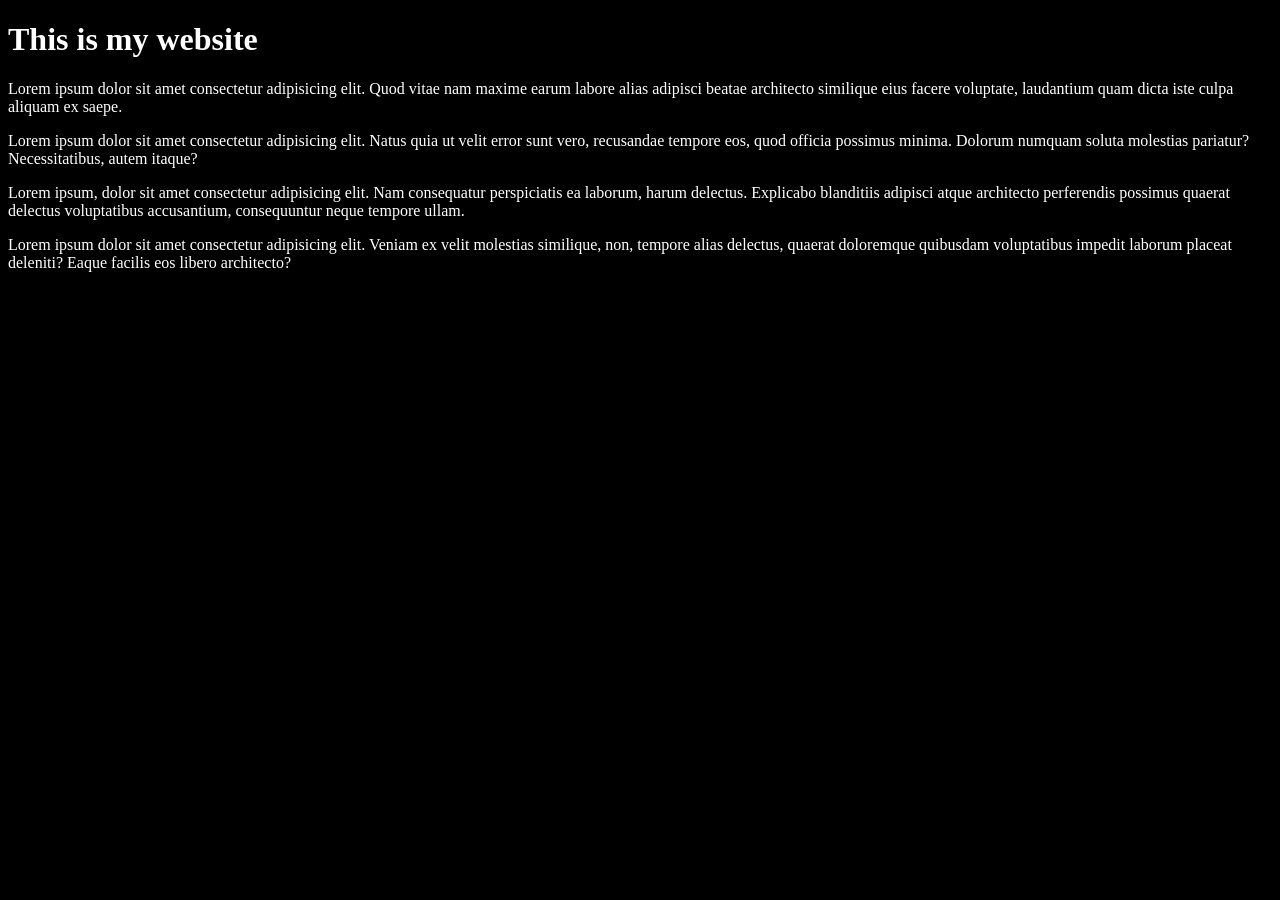
==== CSS LEARNING/index.html @ 395550e1 "submitting to github" ====
<!DOCTYPE html>
<html lang="en">
    <head>
        <meta charset="UTF-8">
        <meta http-equiv="X-UA-Compatible" content="IE-edge">
        <meta name="viewport" content="width=device-width, initial-scale=1.0">
        <title>Website</title>
        <style>
            body {
                background-color: black;
            }
            h1{
                color: white;
            }
            p{
                color: white;
            }
        </style>
    </head>
    <body>
        <h1>This is my website</h1>

        <p>Lorem ipsum dolor sit amet consectetur adipisicing elit. Quod vitae nam maxime earum labore alias adipisci beatae architecto similique eius facere voluptate, laudantium quam dicta iste culpa aliquam ex saepe.</p>
        <p>Lorem ipsum dolor sit amet consectetur adipisicing elit. Natus quia ut velit error sunt vero, recusandae tempore eos, quod officia possimus minima. Dolorum numquam soluta molestias pariatur? Necessitatibus, autem itaque?</p>
        <p>Lorem ipsum, dolor sit amet consectetur adipisicing elit. Nam consequatur perspiciatis ea laborum, harum delectus. Explicabo blanditiis adipisci atque architecto perferendis possimus quaerat delectus voluptatibus accusantium, consequuntur neque tempore ullam.</p>
        <p>Lorem ipsum dolor sit amet consectetur adipisicing elit. Veniam ex velit molestias similique, non, tempore alias delectus, quaerat doloremque quibusdam voluptatibus impedit laborum placeat deleniti? Eaque facilis eos libero architecto?</p>


    </body>
</html>
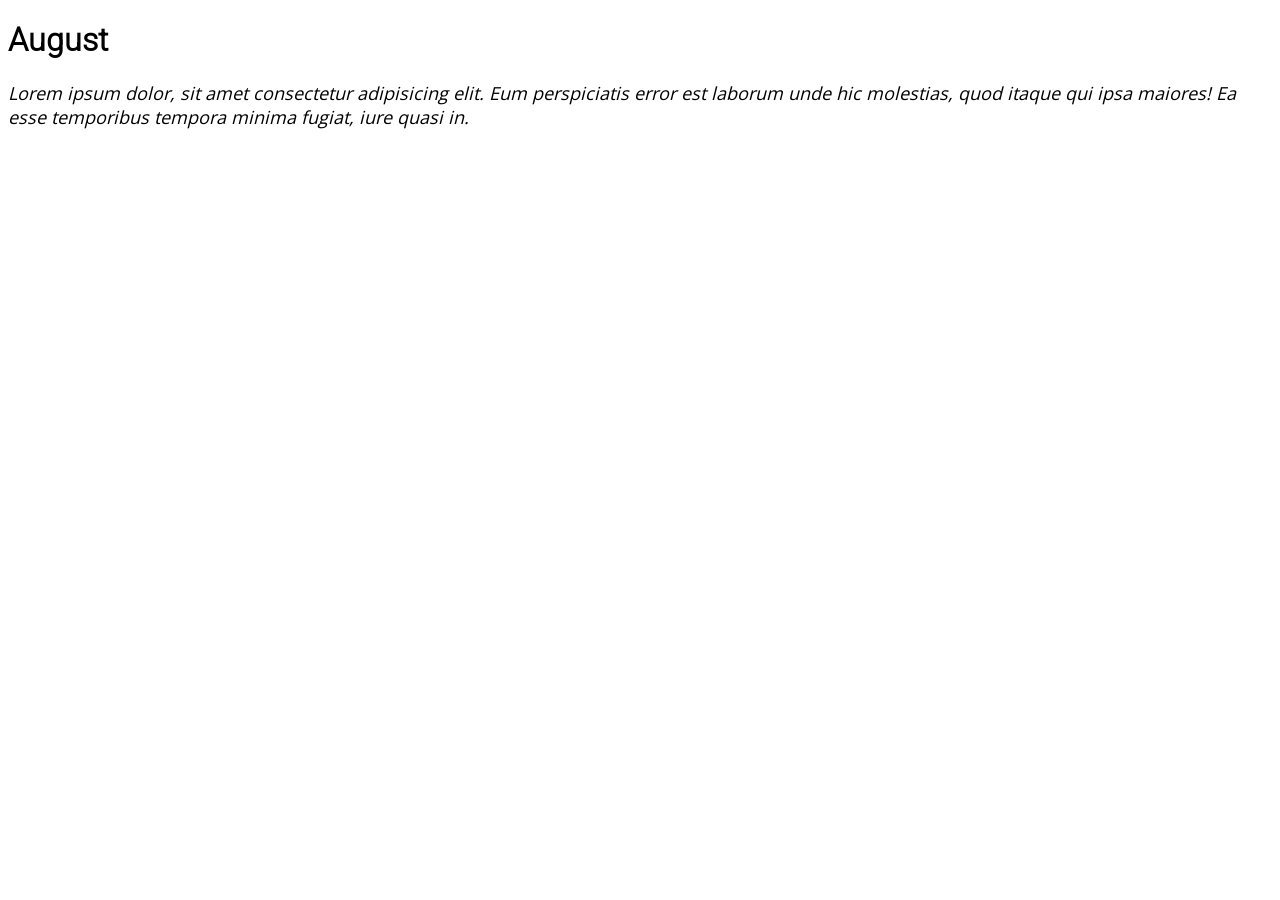
==== commit 87b3e298: "ASAsSASASA" ====
--- a/CSS LEARNING/index.html
+++ b/CSS LEARNING/index.html
@@ -5,26 +5,16 @@
         <meta http-equiv="X-UA-Compatible" content="IE-edge">
         <meta name="viewport" content="width=device-width, initial-scale=1.0">
         <title>Website</title>
-        <style>
-            body {
-                background-color: black;
-            }
-            h1{
-                color: white;
-            }
-            p{
-                color: white;
-            }
-        </style>
+        <link rel="stylesheet" href="style.css">
+        <link rel="preconnect" href="https://fonts.googleapis.com">
+        <link rel="preconnect" href="https://fonts.gstatic.com" crossorigin>
+        <link href="https://fonts.googleapis.com/css2?family=Open+Sans:ital,wght@0,300..800;1,300..800&family=Roboto:ital,wght@0,100..900;1,100..900&display=swap" rel="stylesheet">
+
     </head>
     <body>
-        <h1>This is my website</h1>
-
-        <p>Lorem ipsum dolor sit amet consectetur adipisicing elit. Quod vitae nam maxime earum labore alias adipisci beatae architecto similique eius facere voluptate, laudantium quam dicta iste culpa aliquam ex saepe.</p>
-        <p>Lorem ipsum dolor sit amet consectetur adipisicing elit. Natus quia ut velit error sunt vero, recusandae tempore eos, quod officia possimus minima. Dolorum numquam soluta molestias pariatur? Necessitatibus, autem itaque?</p>
-        <p>Lorem ipsum, dolor sit amet consectetur adipisicing elit. Nam consequatur perspiciatis ea laborum, harum delectus. Explicabo blanditiis adipisci atque architecto perferendis possimus quaerat delectus voluptatibus accusantium, consequuntur neque tempore ullam.</p>
-        <p>Lorem ipsum dolor sit amet consectetur adipisicing elit. Veniam ex velit molestias similique, non, tempore alias delectus, quaerat doloremque quibusdam voluptatibus impedit laborum placeat deleniti? Eaque facilis eos libero architecto?</p>
-
+        <h1>August</h1>
+        
+        <p>Lorem ipsum dolor, sit amet consectetur adipisicing elit. Eum perspiciatis error est laborum unde hic molestias, quod itaque qui ipsa maiores! Ea esse temporibus tempora minima fugiat, iure quasi in.</p>
 
     </body>
 </html>
--- a/CSS LEARNING/style.css
+++ b/CSS LEARNING/style.css
@@ -0,0 +1,17 @@
+@font-face{
+    src: url(fonts/Roboto-Light.ttf);
+    font-family: Roboto-Light;
+}
+@font-face{
+    src: url(fonts/OpenSans-VariableFont_wdth\,wght.ttf);
+    font-family: OpenSans;
+}
+
+h1{
+    font-family: Roboto-Light, verdana, arial;
+}
+p{
+    font-family: "OpenSans", "lucida console", "courier new";
+    font-size: 18px;
+    font-style: italic;
+}
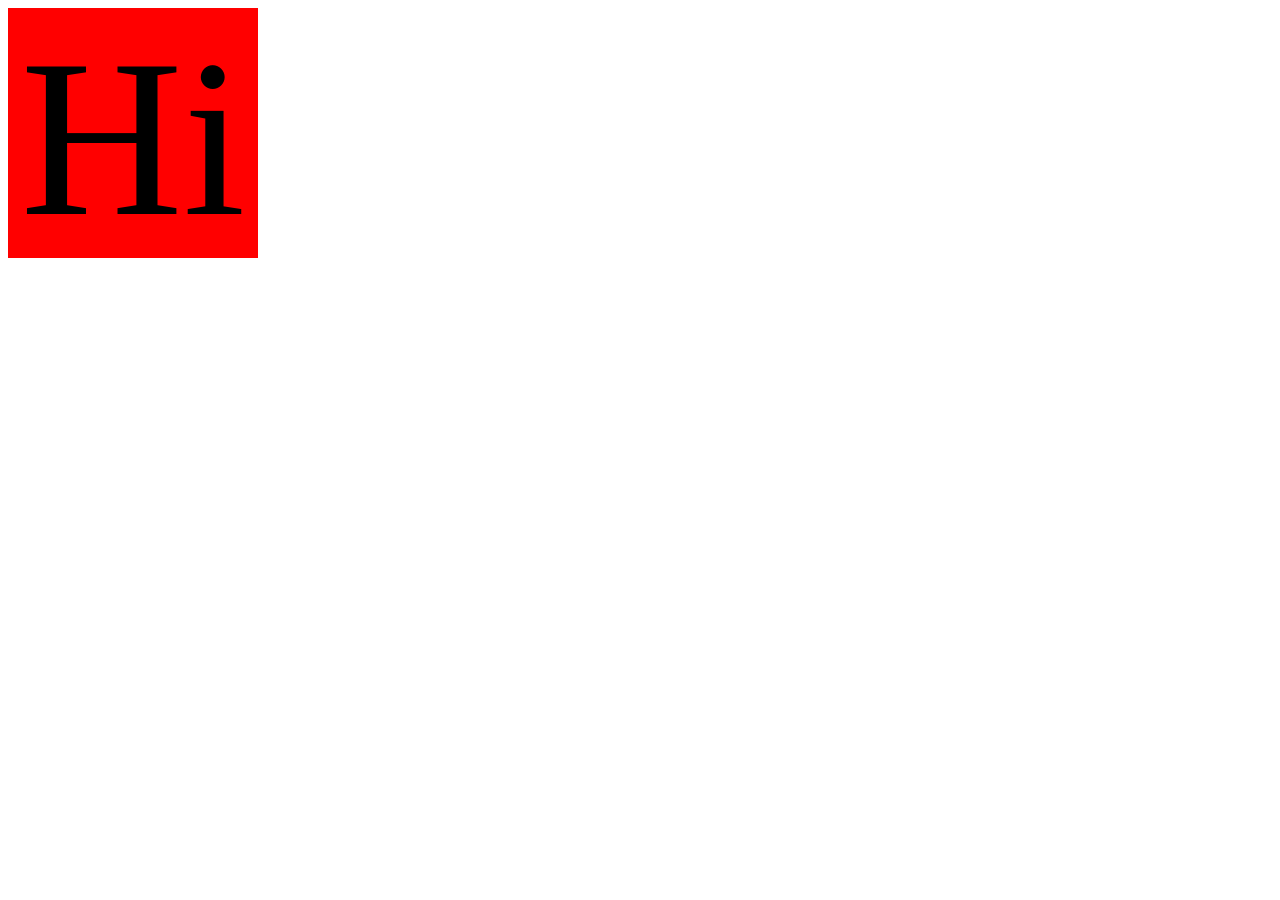
==== commit bf7ab8d0: "f" ====
--- a/CSS LEARNING/index.html
+++ b/CSS LEARNING/index.html
@@ -6,15 +6,8 @@
         <meta name="viewport" content="width=device-width, initial-scale=1.0">
         <title>Website</title>
         <link rel="stylesheet" href="style.css">
-        <link rel="preconnect" href="https://fonts.googleapis.com">
-        <link rel="preconnect" href="https://fonts.gstatic.com" crossorigin>
-        <link href="https://fonts.googleapis.com/css2?family=Open+Sans:ital,wght@0,300..800;1,300..800&family=Roboto:ital,wght@0,100..900;1,100..900&display=swap" rel="stylesheet">
-
     </head>
     <body>
-        <h1>August</h1>
-        
-        <p>Lorem ipsum dolor, sit amet consectetur adipisicing elit. Eum perspiciatis error est laborum unde hic molestias, quod itaque qui ipsa maiores! Ea esse temporibus tempora minima fugiat, iure quasi in.</p>
-
+        <div id="box1">Hi</div>
     </body>
 </html>
--- a/CSS LEARNING/style.css
+++ b/CSS LEARNING/style.css
@@ -1,17 +1,45 @@
-@font-face{
-    src: url(fonts/Roboto-Light.ttf);
-    font-family: Roboto-Light;
+#box1{
+    width: 250px;
+    height: 250px;
+    background: red;
+    font-size: 225px;
+    text-align: center;
+
+    /*
+    animation: mySlide;
+    animation-play-state: running;
+    animation-iteration-count: infinite;
+    animation-delay: 0s;
+    animation-timing-function: linear;
+    animation-duration: 5s;
+    */
+    animation: 3s linear 0s infinite running myColorChange;
+    
 }
-@font-face{
-    src: url(fonts/OpenSans-VariableFont_wdth\,wght.ttf);
-    font-family: OpenSans;
+#box1:hover{
+    
 }
-
-h1{
-    font-family: Roboto-Light, verdana, arial;
+#box1:active{
+    
 }
-p{
-    font-family: "OpenSans", "lucida console", "courier new";
-    font-size: 18px;
-    font-style: italic;
+@keyframes mySlide{
+    from{margin-left: 0%;}
+    to{margin-left: 100%;}
+}
+@keyframes myRotate{
+    100%{transform: rotateZ(360deg)}
+}
+@keyframes myOpacity{
+    50%{opacity: 0;}
+}
+@keyframes myScale{
+    50%{transform: scale(0.5, 0.5);}
+}
+@keyframes myColorChange{
+    0%{background-color: red;}
+    20%{background-color: orange;}
+    40%{background-color: yellow;}
+    60%{background-color: green;}
+    80%{background-color: blue;}
+    100%{background-color: purple;}
 }
